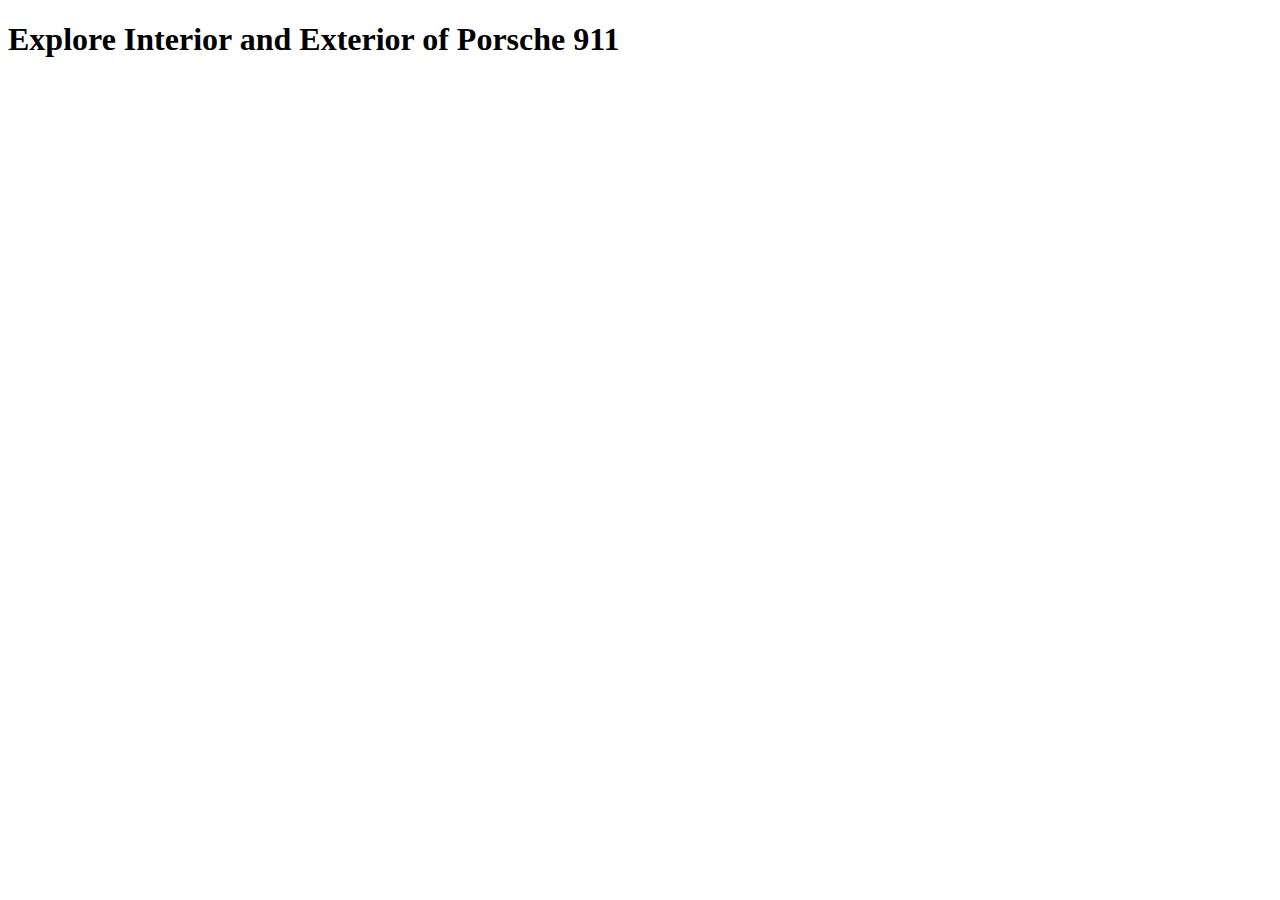
==== index.html @ 83179d4d "Changing Stuff in Index" ====
<!DOCTYPE html>

<head>
    <meta name="viewport" content="width=device-width, initial-scale=1.0">
    <meta charset="UTF-8">
    <link rel="stylesheet" type="text/css" href="index.css">
    <title>Abdul Rafay: Assignment 1</title>
</head>
<body> 
    <h1>Explore Interior and Exterior of Porsche 911</h1>
    
</body>
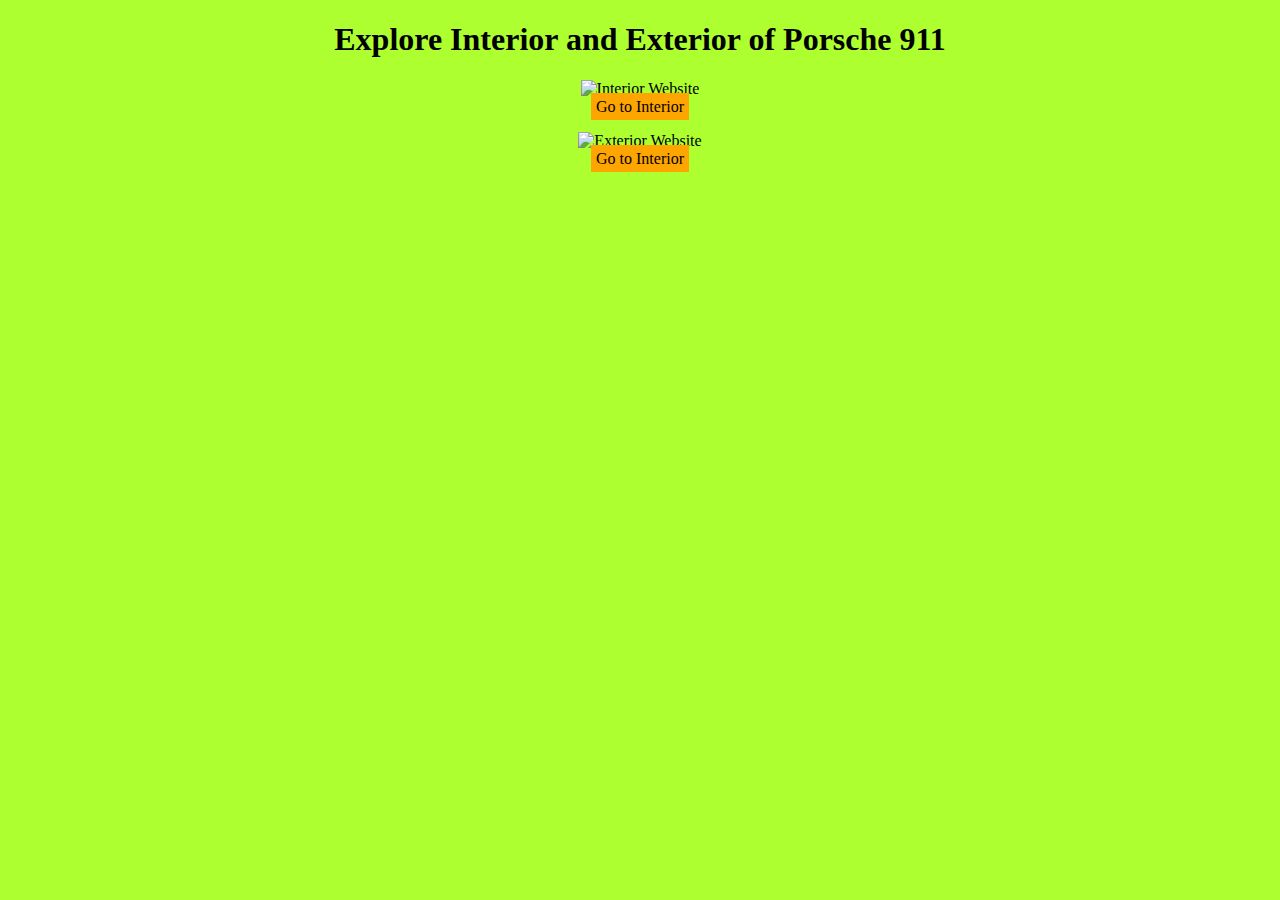
==== commit c92a7a90: "Added links to other pages" ====
--- a/index.html
+++ b/index.html
@@ -8,5 +8,12 @@
 </head>
 <body> 
     <h1>Explore Interior and Exterior of Porsche 911</h1>
-    
+    <figure>
+        <img src="indexImg/int.jpeg" alt="Interior Website" style="width:100%">
+        <figcaption><a href="interior.html">Go to Interior</a></figcaption>
+    </figure>
+    <figure>
+        <img src="indexImg/ext.jpeg" alt="Exterior Website" style="width:100%">
+        <figcaption><a href="exterior.html">Go to Interior</a></figcaption>
+    </figure>
 </body>--- a/index.css
+++ b/index.css
@@ -0,0 +1,12 @@
+body {
+    font-family: Georgia, 'Times New Roman', Times, serif;
+    background-color: greenyellow;
+    text-align: center;
+  }
+
+  a {
+    text-decoration: none;
+    color: black;
+    background-color: orange;
+    padding: 5px;
+  }